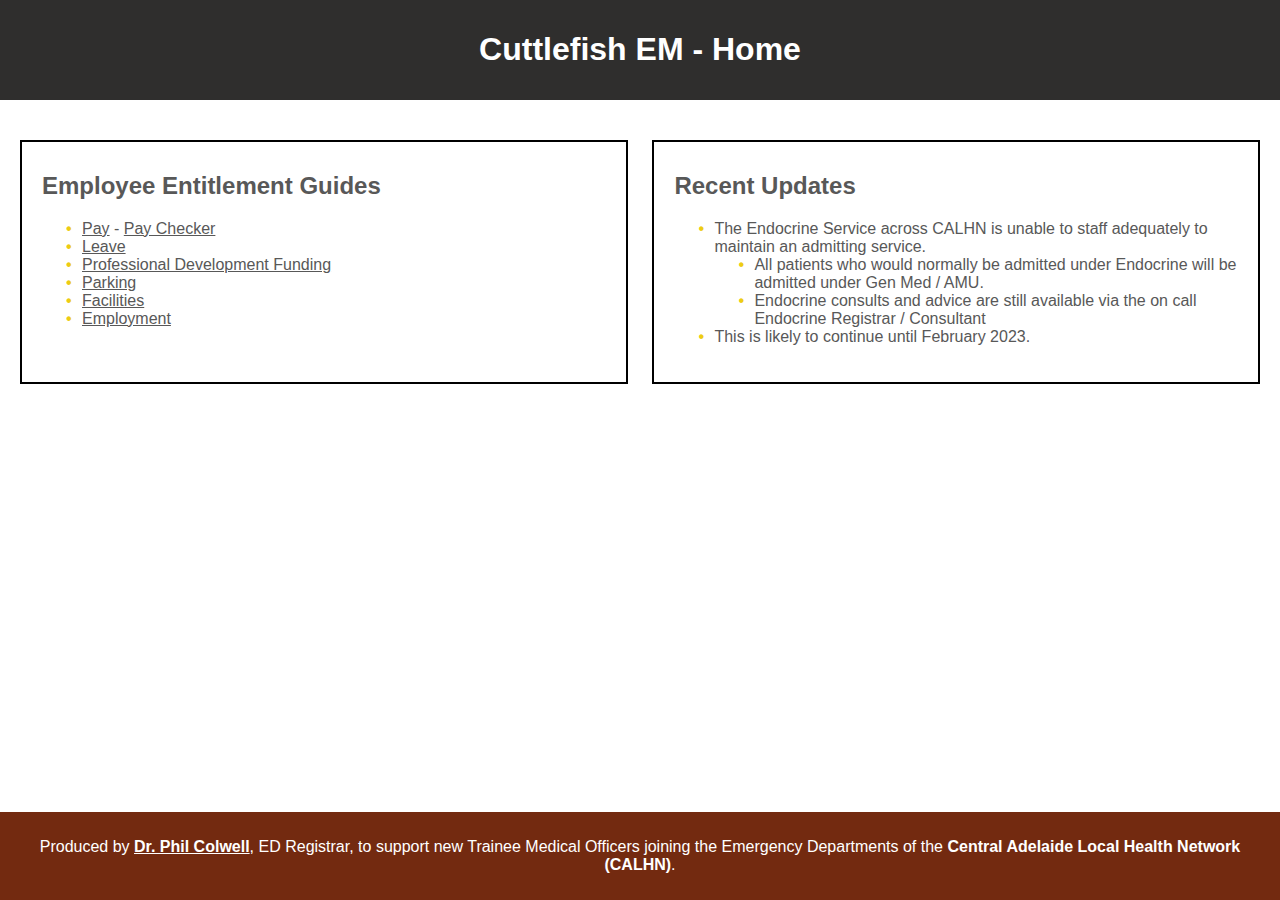
==== index.html @ a13bd250 "First Commit" ====
<!DOCTYPE html>
<html lang="en-GB">
    <head>
        <meta charset="UTF-8">
        <title>Cuttlefish EM - Home Page</title>
        <meta name="author" content="Dr. Phil Colwell">
        <meta name="description" content="The home page for Cuttlefish EM">
        <meta name="keywords" content="CALHN, Emergency Medicine, Royal Adelaide Hospital, EM, Emergency Department">
        <meta name="viewport" content="width=device-width initial-scale=1.0">
        <link href="Resources\CSS\style.css" rel="stylesheet">
        <!-- <link href="Resources\CSS\reset.css" rel="stylesheet"> -->
    </head>
    <body>
        <header>
            <h1>Cuttlefish EM - Home</h1>
        </header>
        <main>
            <div class="container">
                <article class="child">
                    <h2>Employee Entitlement Guides</h2>
                        <ul>
                            <li><a href="pay.html">Pay</a> - <a href="paychecker.html">Pay Checker</a></li>
                            <li><a href="leave.html">Leave</a></li>
                            <li><a href="profdevelopment.html">Professional Development Funding</a></li>
                            <li><a href="parking.html">Parking</a></li>
                            <li><a href="facilities.html">Facilities</a></li>
                            <li><a href="employment.html">Employment</a></li>
                        </ul>
                </article>
                <article class="child">
                    <h2>Recent Updates</h2>
                        <ul>
                            <li>The Endocrine Service across CALHN is unable to staff adequately to maintain an admitting service.</li>
                                <ul>
                                    <li>All patients who would normally be admitted under Endocrine will be admitted under Gen Med / AMU.</li>
                                    <li>Endocrine consults and advice are still available via the on call Endocrine Registrar / Consultant</li>
                                </ul>
                            <li>This is likely to continue until February 2023.</li>
                        </ul>
                </article>
        </main>
        <footer>
            <p>Produced by <author><a href="mailto: phillip.colwell@sa.gov.au" target="_blank" class="bold" id="authoremail">Dr. Phil Colwell</a></author>, ED Registrar, to support new Trainee Medical Officers joining the Emergency Departments of the <span class="bold">Central Adelaide Local Health Network (<abbr>CALHN</abbr>)</span>.</p>
        </footer>
        <script src="Resources\JS\practice.js"></script>
    </body>
</html>
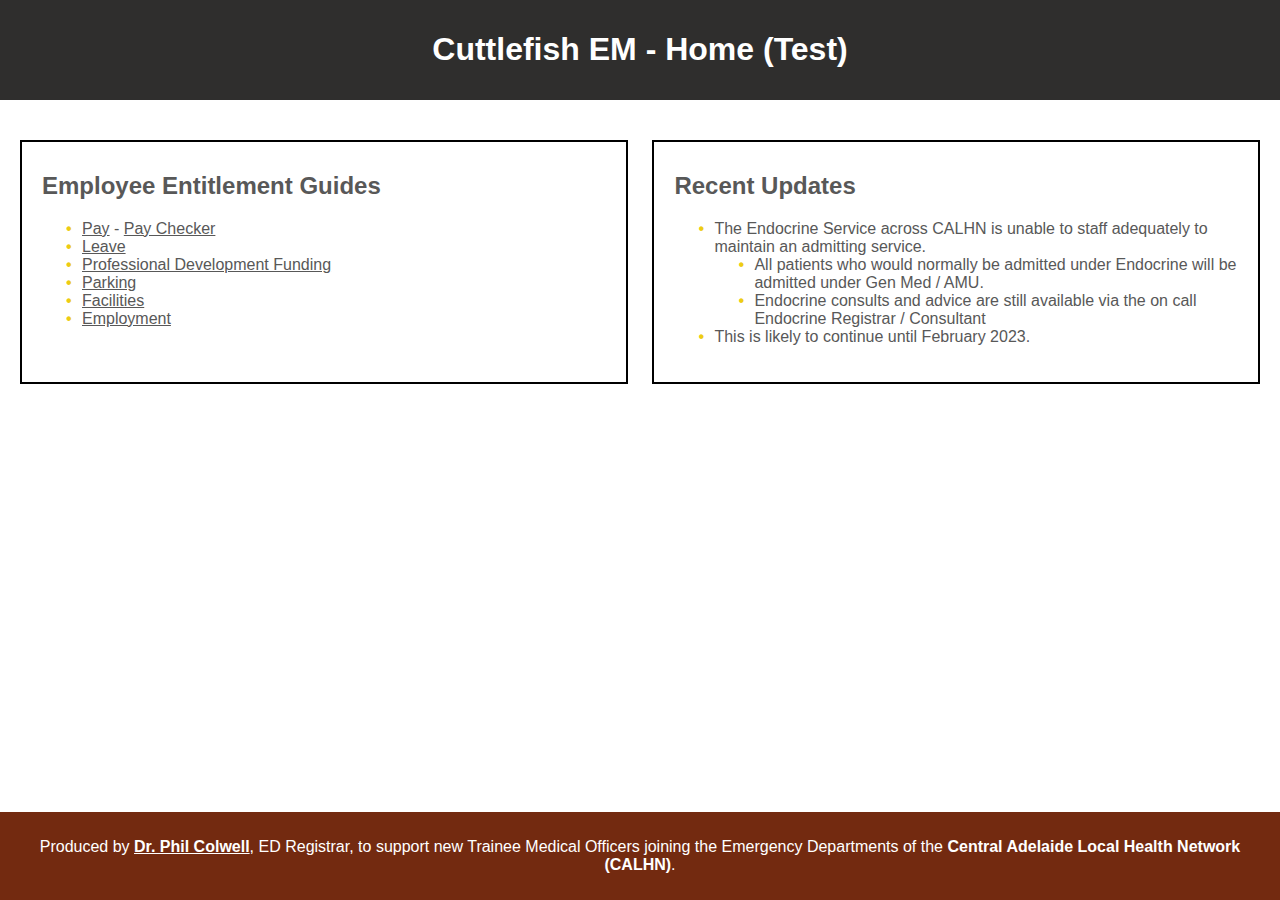
==== commit 8229f713: "Test added to header to check" ====
--- a/index.html
+++ b/index.html
@@ -2,7 +2,7 @@
 <html lang="en-GB">
     <head>
         <meta charset="UTF-8">
-        <title>Cuttlefish EM - Home Page</title>
+        <title>Cuttlefish EM - Home Page!</title>
         <meta name="author" content="Dr. Phil Colwell">
         <meta name="description" content="The home page for Cuttlefish EM">
         <meta name="keywords" content="CALHN, Emergency Medicine, Royal Adelaide Hospital, EM, Emergency Department">
@@ -12,7 +12,7 @@
     </head>
     <body>
         <header>
-            <h1>Cuttlefish EM - Home</h1>
+            <h1>Cuttlefish EM - Home (Test)</h1>
         </header>
         <main>
             <div class="container">
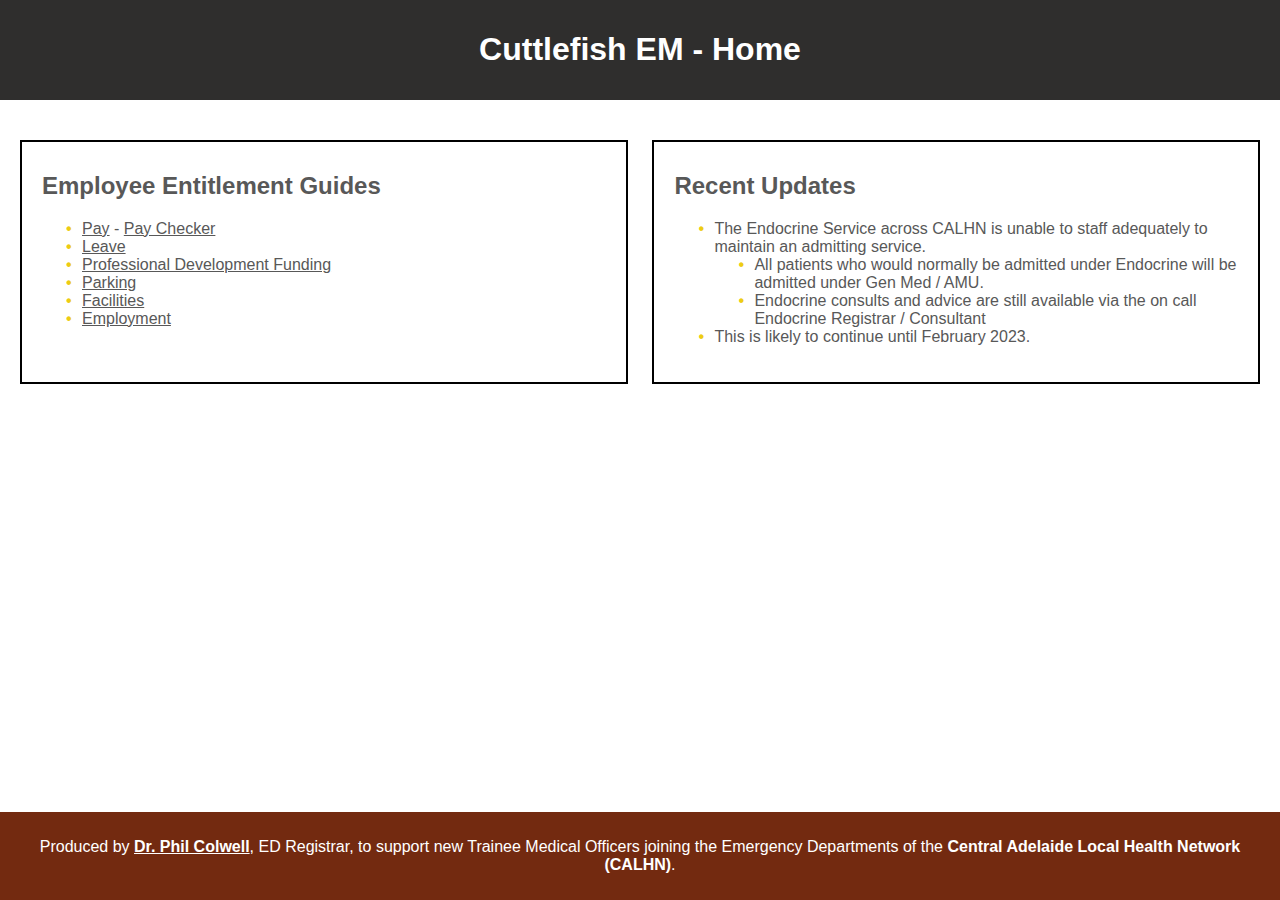
==== commit 229e2b01: "Test" ====
--- a/index.html
+++ b/index.html
@@ -12,7 +12,7 @@
     </head>
     <body>
         <header>
-            <h1>Cuttlefish EM - Home (Test)</h1>
+            <h1>Cuttlefish EM - Home</h1>
         </header>
         <main>
             <div class="container">
